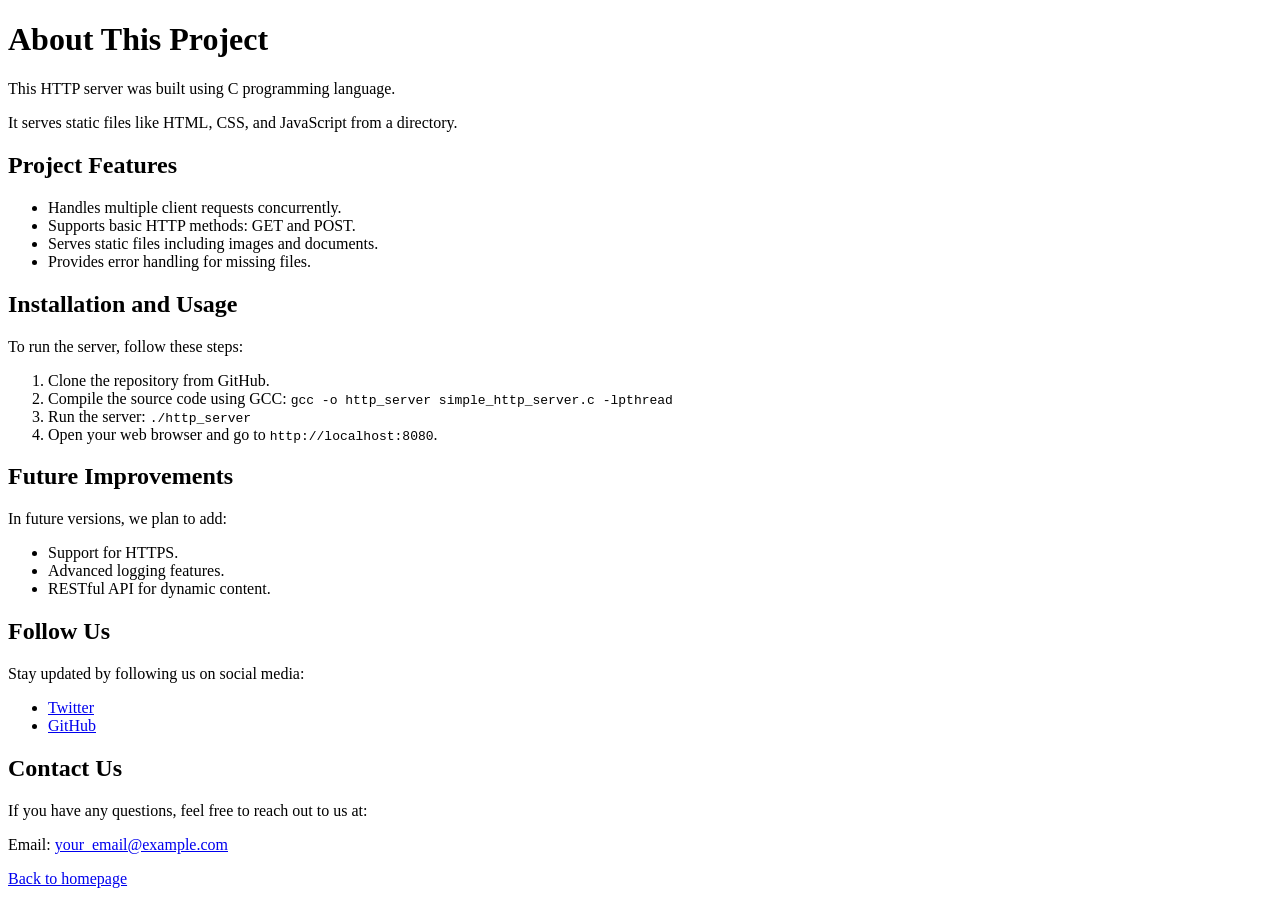
==== about.html @ 64c11ea4 "add static html pages" ====
<!DOCTYPE html>
<html lang="en">
<head>
    <meta charset="UTF-8">
    <meta name="viewport" content="width=device-width, initial-scale=1.0">
    <title>About This Project</title>
    <link rel="stylesheet" href="styles.css">
</head>
<body>
    <h1>About This Project</h1>
    <p>This HTTP server was built using C programming language.</p>
    <p>It serves static files like HTML, CSS, and JavaScript from a directory.</p>
    
    <h2>Project Features</h2>
    <ul>
        <li>Handles multiple client requests concurrently.</li>
        <li>Supports basic HTTP methods: GET and POST.</li>
        <li>Serves static files including images and documents.</li>
        <li>Provides error handling for missing files.</li>
    </ul>

    <h2>Installation and Usage</h2>
    <p>To run the server, follow these steps:</p>
    <ol>
        <li>Clone the repository from GitHub.</li>
        <li>Compile the source code using GCC: <code>gcc -o http_server simple_http_server.c -lpthread</code></li>
        <li>Run the server: <code>./http_server</code></li>
        <li>Open your web browser and go to <code>http://localhost:8080</code>.</li>
    </ol>

    <h2>Future Improvements</h2>
    <p>In future versions, we plan to add:</p>
    <ul>
        <li>Support for HTTPS.</li>
        <li>Advanced logging features.</li>
        <li>RESTful API for dynamic content.</li>
    </ul>

    <h2>Follow Us</h2>
    <p>Stay updated by following us on social media:</p>
    <ul>
        <li><a href="https://twitter.com/yourproject" target="_blank">Twitter</a></li>
        <li><a href="https://github.com/yourproject" target="_blank">GitHub</a></li>
    </ul>

    <h2>Contact Us</h2>
    <p>If you have any questions, feel free to reach out to us at:</p>
    <p>Email: <a href="mailto:your_email@example.com">your_email@example.com</a></p>

    <p><a href="/">Back to homepage</a></p>
</body>
</html>
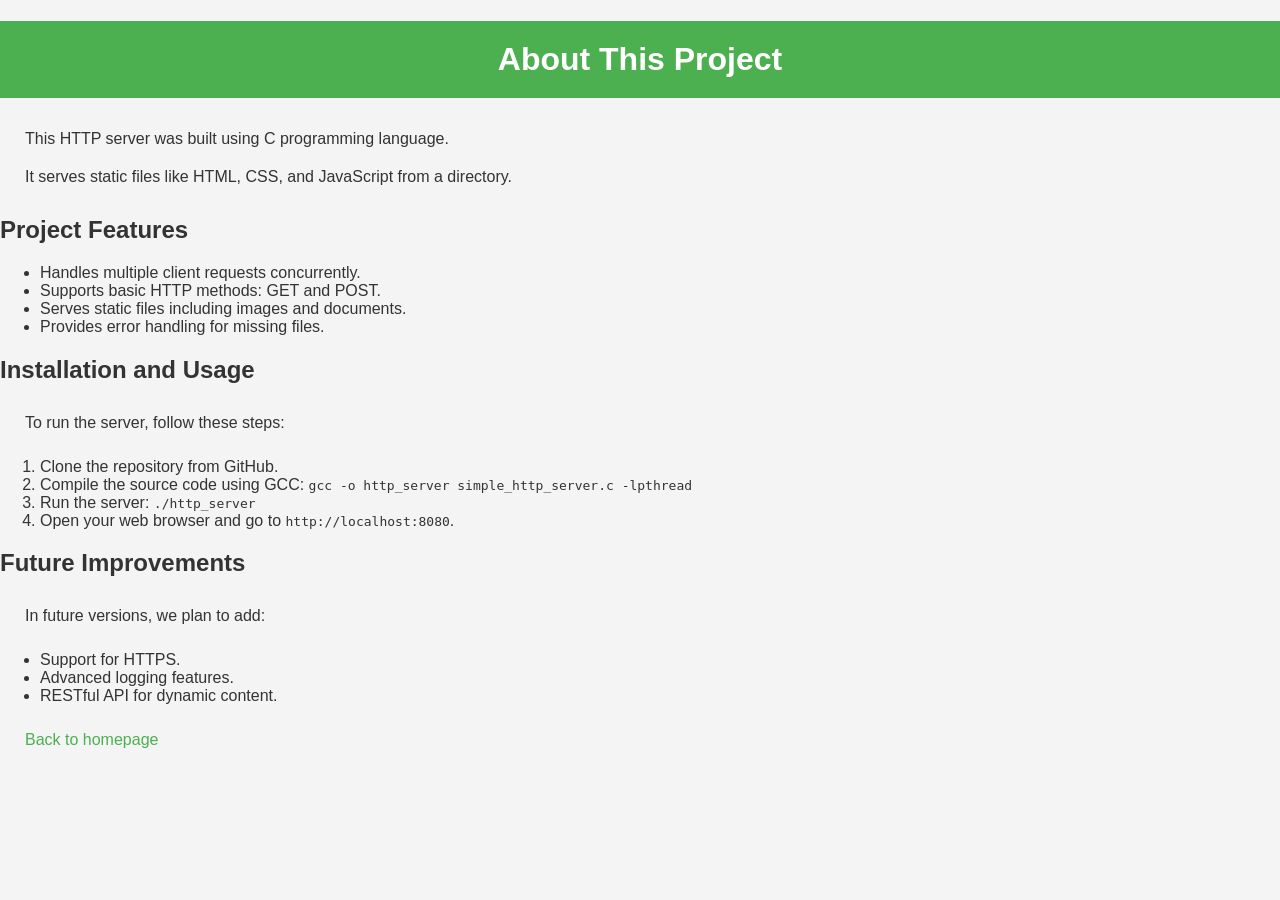
==== commit 33f9b709: "updated contanct info" ====
--- a/about.html
+++ b/about.html
@@ -36,17 +36,6 @@
         <li>RESTful API for dynamic content.</li>
     </ul>
 
-    <h2>Follow Us</h2>
-    <p>Stay updated by following us on social media:</p>
-    <ul>
-        <li><a href="https://twitter.com/yourproject" target="_blank">Twitter</a></li>
-        <li><a href="https://github.com/yourproject" target="_blank">GitHub</a></li>
-    </ul>
-
-    <h2>Contact Us</h2>
-    <p>If you have any questions, feel free to reach out to us at:</p>
-    <p>Email: <a href="mailto:your_email@example.com">your_email@example.com</a></p>
-
     <p><a href="/">Back to homepage</a></p>
 </body>
 </html>
--- a/styles.css
+++ b/styles.css
@@ -0,0 +1,28 @@
+body {
+    font-family: Arial, sans-serif;
+    margin: 0;
+    padding: 0;
+    background-color: #f4f4f4;
+    color: #333;
+}
+
+h1 {
+    background-color: #4CAF50;
+    color: white;
+    padding: 20px;
+    text-align: center;
+}
+
+p {
+    padding: 10px;
+    margin: 0 15px;
+}
+
+a {
+    color: #4CAF50;
+    text-decoration: none;
+}
+
+a:hover {
+    text-decoration: underline;
+}
